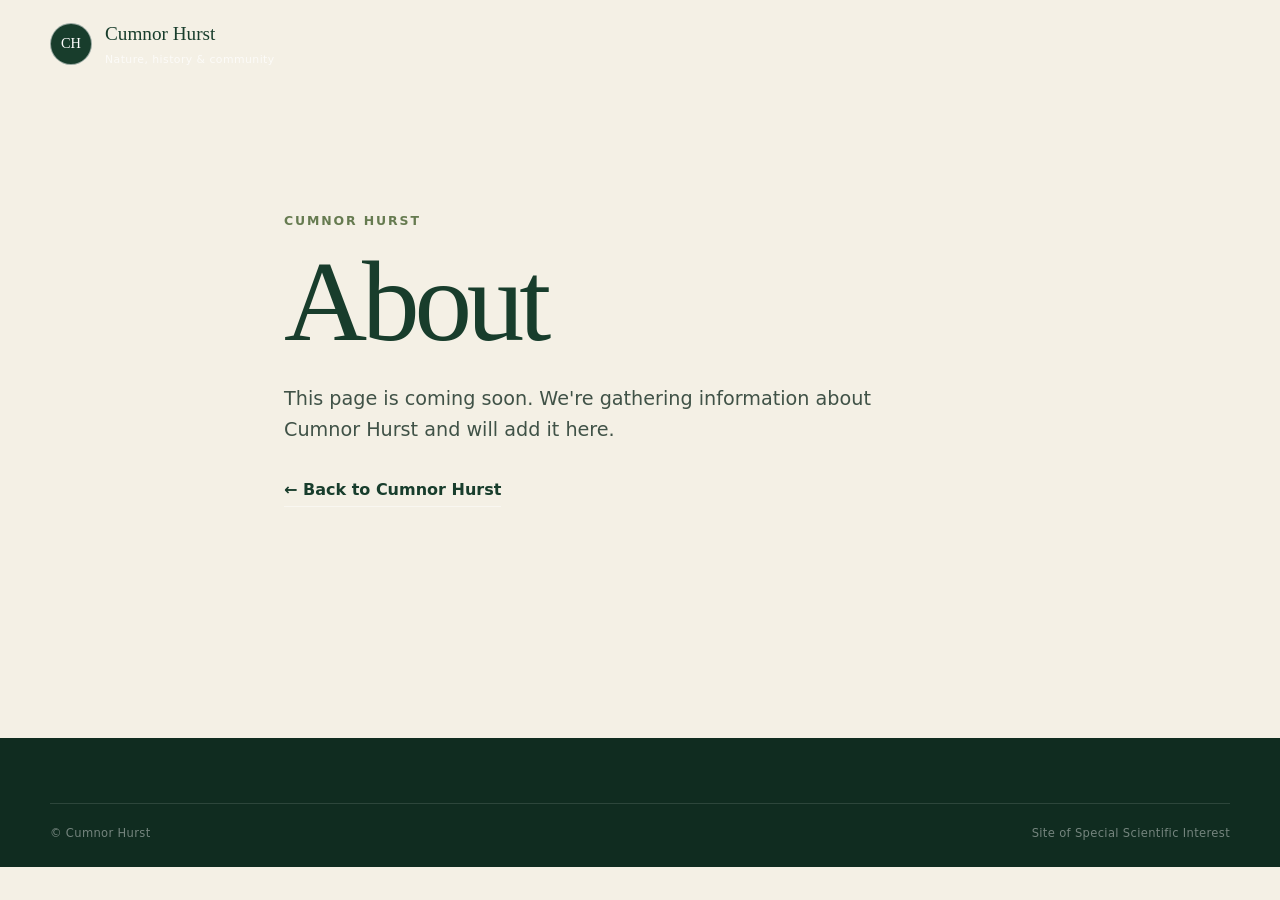
==== about/index.html @ 6f192ef0 "added static webpages" ====
<!doctype html>
<html lang="en">
<head>
  <meta charset="utf-8">
  <meta name="viewport" content="width=device-width, initial-scale=1">
  <title>About — Cumnor Hurst</title>
  <link rel="stylesheet" href="/site.css">
</head>
<body class="placeholder-page">
<header class="site-header">
  <div class="container nav-wrap">
    <a class="brand" href="/index.html">
      <span class="brand-mark">CH</span>
      <span><strong>Cumnor Hurst</strong><small>Nature, history &amp; community</small></span>
    </a>
  </div>
</header>

<main>
  <section class="section">
    <div class="placeholder-content">
      <p class="eyebrow dark">Cumnor Hurst</p>
      <h1>About</h1>
      <p style="font-size: 1.2rem; max-width: 600px;">
        This page is coming soon. We're gathering information about
        Cumnor Hurst and will add it here.
      </p>
      <p><a class="text-link" href="/">← Back to Cumnor Hurst</a></p>
    </div>
  </section>
</main>

<footer>
  <div class="container footer-bottom">
    <span>© Cumnor Hurst</span>
    <span>Site of Special Scientific Interest</span>
  </div>
</footer>
</body>
</html>
---- site.css ----
/* =========================================================
   Cumnor Hurst
   Main site stylesheet
   ========================================================= */


/* ---------- Base ---------- */

:root {
  --forest: #183d2c;
  --forest-dark: #102c20;
  --moss: #667b50;
  --sage: #aab99a;
  --cream: #f4f0e5;
  --paper: #faf8f1;
  --white: #ffffff;
  --ink: #202923;
  --muted: #667068;
  --line: #d9ddd3;

  --serif: Georgia, "Times New Roman", serif;
  --sans: system-ui, -apple-system, BlinkMacSystemFont, "Segoe UI",
          sans-serif;

  --max-width: 1180px;
}


* {
  box-sizing: border-box;
}


html {
  scroll-behavior: smooth;
}


body {
  margin: 0;
  background: var(--paper);
  color: var(--ink);
  font-family: var(--sans);
  line-height: 1.6;
}


img {
  max-width: 100%;
  height: auto;
}


a {
  color: inherit;
}


.container {
  width: min(calc(100% - 48px), var(--max-width));
  margin-inline: auto;
}


.section {
  padding: 100px 0;
}


/* ---------- Typography ---------- */

h1,
h2,
h3 {
  font-family: var(--serif);
  font-weight: 400;
  line-height: 1.05;
}


h1 {
  margin: 12px 0 22px;
  color: var(--white);
  font-size: clamp(4rem, 9vw, 8rem);
  letter-spacing: -0.045em;
}


h2 {
  margin: 12px 0 24px;
  font-size: clamp(2.5rem, 5vw, 4.5rem);
  letter-spacing: -0.035em;
}


h3 {
  margin: 12px 0;
  font-size: 2rem;
}


p {
  margin: 0 0 1.2rem;
}


.eyebrow {
  margin: 0;
  color: #dbe7d6;
  font-size: 0.78rem;
  font-weight: 700;
  letter-spacing: 0.15em;
  line-height: 1.4;
  text-transform: uppercase;
}


.eyebrow.dark {
  color: var(--moss);
}


/* ---------- Header ---------- */

.site-header {
  position: absolute;
  z-index: 20;
  top: 0;
  right: 0;
  left: 0;

  color: var(--white);
}


.nav-wrap {
  display: flex;
  align-items: center;
  justify-content: space-between;
  min-height: 88px;
}


.brand {
  display: flex;
  align-items: center;
  gap: 13px;

  color: var(--white);
  text-decoration: none;
}


.brand-mark {
  display: grid;
  width: 42px;
  height: 42px;
  place-items: center;

  border: 1px solid rgba(255, 255, 255, 0.55);
  border-radius: 50%;

  font-family: var(--serif);
  font-size: 0.9rem;
}


.brand strong,
.brand small {
  display: block;
}


.brand strong {
  font-family: var(--serif);
  font-size: 1.2rem;
  font-weight: 400;
}


.brand small {
  margin-top: 1px;
  color: rgba(255, 255, 255, 0.72);
  font-size: 0.68rem;
  letter-spacing: 0.04em;
}


.site-header nav {
  display: flex;
  align-items: center;
  gap: 30px;
}


.site-header nav a {
  color: rgba(255, 255, 255, 0.88);
  font-size: 0.9rem;
  text-decoration: none;
}


.site-header nav a:hover {
  color: var(--white);
}


.menu-toggle {
  display: none;

  border: 1px solid rgba(255, 255, 255, 0.5);
  border-radius: 4px;
  padding: 8px 13px;

  background: transparent;
  color: var(--white);
  cursor: pointer;
}


/* ---------- Hero ---------- */

.hero {
  position: relative;
  display: flex;
  min-height: min(800px, 92vh);
  align-items: center;
  overflow: hidden;

  /*
     If you add this file:

         ~/images/hurst-hero.jpg

     it will automatically appear behind the gradient.
     The gradient remains as a fallback if the image is absent.
  */
  background-image:
    linear-gradient(
      90deg,
      rgba(12, 36, 25, 0.88) 0%,
      rgba(12, 36, 25, 0.62) 45%,
      rgba(12, 36, 25, 0.28) 100%
    ),
    url("/images/hurst-hero.jpg");

  background-position: center;
  background-size: cover;
  background-color: var(--forest);
}


.hero-overlay {
  position: absolute;
  inset: 0;

  background:
    linear-gradient(
      180deg,
      rgba(0, 0, 0, 0.15),
      transparent 35%,
      rgba(0, 0, 0, 0.2)
    );
}


.hero-content {
  position: relative;
  z-index: 2;

  padding-top: 100px;
  padding-bottom: 120px;
}


.hero-lede {
  max-width: 650px;
  margin-bottom: 34px;

  color: rgba(255, 255, 255, 0.9);
  font-family: var(--serif);
  font-size: clamp(1.3rem, 2.5vw, 1.8rem);
  line-height: 1.4;
}


.hero-actions {
  display: flex;
  flex-wrap: wrap;
  gap: 12px;
}


.hero-caption {
  position: absolute;
  z-index: 2;
  right: 24px;
  bottom: 20px;

  color: rgba(255, 255, 255, 0.68);
  font-size: 0.72rem;
  letter-spacing: 0.05em;
  text-transform: uppercase;
}


/* ---------- Buttons ---------- */

.button {
  display: inline-flex;
  align-items: center;
  justify-content: center;
  gap: 9px;

  min-height: 48px;
  padding: 12px 21px;

  border: 1px solid transparent;
  border-radius: 3px;

  font-size: 0.88rem;
  font-weight: 700;
  text-decoration: none;

  transition:
    background-color 160ms ease,
    color 160ms ease,
    border-color 160ms ease,
    transform 160ms ease;
}


.button:hover {
  transform: translateY(-2px);
}


.button.primary {
  background: var(--white);
  color: var(--forest);
}


.button.primary:hover {
  background: var(--cream);
}


.button.ghost {
  border-color: rgba(255, 255, 255, 0.55);
  color: var(--white);
}


.button.ghost:hover {
  border-color: var(--white);
  background: rgba(255, 255, 255, 0.1);
}


.button.light {
  background: var(--white);
  color: var(--forest);
}


.button.light:hover {
  background: var(--cream);
}


/* ---------- Introduction ---------- */

.intro {
  background: var(--cream);
}


.intro-grid {
  display: grid;
  grid-template-columns: 1fr 1fr;
  gap: 80px;
  align-items: start;
}


.intro h2 {
  max-width: 540px;
}


.intro-grid > div:last-child {
  max-width: 590px;
  padding-top: 7px;

  color: #4f5952;
  font-size: 1.05rem;
}


/* ---------- Cards ---------- */

.cards {
  background: var(--paper);
}


.section-heading {
  max-width: 700px;
  margin-bottom: 48px;
}


.section-heading h2 {
  margin-bottom: 14px;
}


.section-heading > p:last-child {
  color: var(--muted);
}


.card-grid {
  display: grid;
  grid-template-columns: repeat(3, 1fr);
  gap: 18px;
}


.card {
  display: flex;
  min-height: 330px;
  flex-direction: column;

  padding: 32px;

  border: 1px solid var(--line);
  background: var(--white);

  text-decoration: none;

  transition:
    border-color 180ms ease,
    transform 180ms ease,
    box-shadow 180ms ease;
}


.card:hover {
  border-color: var(--moss);
  box-shadow: 0 16px 40px rgba(24, 61, 44, 0.08);
  transform: translateY(-4px);
}


.card > span {
  color: var(--moss);
  font-size: 0.75rem;
  font-weight: 700;
  letter-spacing: 0.12em;
}


.card p {
  max-width: 350px;
  color: var(--muted);
}


.card b {
  margin-top: auto;
  color: var(--forest);
  font-size: 0.85rem;
}


/* ---------- Feature / management ---------- */

.feature {
  background: var(--forest);
  color: var(--white);
}


.feature-grid {
  display: grid;
  grid-template-columns: 1.3fr 0.7fr;
  gap: 90px;
  align-items: center;
}


.feature h2 {
  max-width: 680px;
}


.feature-text {
  max-width: 650px;
  color: rgba(255, 255, 255, 0.78);
  font-size: 1.05rem;
}


.text-link {
  display: inline-block;
  margin-top: 12px;

  color: var(--white);
  font-weight: 700;
  text-decoration: none;

  border-bottom: 1px solid rgba(255, 255, 255, 0.45);
  padding-bottom: 3px;
}


.text-link:hover {
  border-color: var(--white);
}


.feature-note {
  padding: 35px;

  border: 1px solid rgba(255, 255, 255, 0.2);
}


.feature-note i {
  display: block;
  height: 40px;

  font-family: var(--serif);
  font-size: 4rem;
  font-style: normal;
  line-height: 1;
}


.feature-note p {
  margin: 15px 0;
  font-family: var(--serif);
  font-size: 1.8rem;
  line-height: 1.25;
}


.feature-note small {
  color: rgba(255, 255, 255, 0.6);
}


/* ---------- Volunteering ---------- */

.volunteer {
  background: var(--moss);
  color: var(--white);
}


.volunteer-grid {
  display: grid;
  grid-template-columns: 1fr 1fr;
  gap: 80px;
  align-items: center;
}


.volunteer h2 {
  max-width: 550px;
}


.volunteer-grid > div:last-child {
  max-width: 560px;
}


.volunteer-grid > div:last-child p {
  color: rgba(255, 255, 255, 0.85);
}


/* ---------- Footer ---------- */

footer {
  padding: 65px 0 25px;

  background: var(--forest-dark);
  color: var(--white);
}


.footer-grid {
  display: grid;
  grid-template-columns: 1fr auto;
  gap: 50px;
  padding-bottom: 50px;
}


.footer-brand {
  font-family: var(--serif);
  font-size: 1.7rem;
  text-decoration: none;
}


.footer-grid p {
  max-width: 400px;
  margin-top: 10px;

  color: rgba(255, 255, 255, 0.58);
  font-size: 0.9rem;
}


.footer-grid nav {
  display: flex;
  flex-direction: column;
  gap: 8px;
}


.footer-grid nav a {
  color: rgba(255, 255, 255, 0.78);
  font-size: 0.85rem;
  text-decoration: none;
}


.footer-grid nav a:hover {
  color: var(--white);
}


.footer-bottom {
  display: flex;
  justify-content: space-between;
  gap: 20px;

  padding-top: 20px;
  border-top: 1px solid rgba(255, 255, 255, 0.12);

  color: rgba(255, 255, 255, 0.42);
  font-size: 0.72rem;
  letter-spacing: 0.03em;
}


/* ---------- Responsive ---------- */

@media (max-width: 800px) {

  .container {
    width: min(calc(100% - 32px), var(--max-width));
  }


  .section {
    padding: 72px 0;
  }


  .menu-toggle {
    display: block;
  }


  .site-header nav {
    position: absolute;
    top: 76px;
    right: 16px;
    left: 16px;

    display: none;
    flex-direction: column;
    align-items: stretch;
    gap: 0;

    padding: 8px;

    border: 1px solid rgba(255, 255, 255, 0.2);
    background: rgba(16, 44, 32, 0.97);
  }


  .site-header nav.open {
    display: flex;
  }


  .site-header nav a {
    padding: 12px 14px;
  }


  .hero {
    min-height: 720px;
  }


  .hero-content {
    padding-top: 150px;
  }


  .hero-caption {
    right: 16px;
    left: 16px;
    bottom: 16px;
  }


  .intro-grid,
  .feature-grid,
  .volunteer-grid {
    grid-template-columns: 1fr;
    gap: 35px;
  }


  .card-grid {
    grid-template-columns: 1fr;
  }


  .card {
    min-height: 270px;
  }


  .footer-grid {
    grid-template-columns: 1fr;
  }


  .footer-grid nav {
    display: grid;
    grid-template-columns: 1fr 1fr;
  }


  .footer-bottom {
    flex-direction: column;
    gap: 5px;
  }

}


@media (max-width: 480px) {

  h1 {
    font-size: 4rem;
  }


  .brand small {
    display: none;
  }


  .hero-actions {
    flex-direction: column;
    align-items: stretch;
  }


  .button {
    width: 100%;
  }


  .feature-note {
    padding: 25px;
  }

}

/* Placeholder pages */
.placeholder-page {
    background: var(--cream);
    color: var(--forest);
}

.placeholder-page main {
    min-height: 70vh;
}

.placeholder-content {
    max-width: 760px;
    margin: 0 auto;
    padding: 7rem 1.5rem;
}

.placeholder-content h1 {
    color: var(--forest);
}

.placeholder-content p {
    color: #405247;
    max-width: 620px;
}

.placeholder-content .eyebrow {
    color: var(--moss);
}

.placeholder-content a {
    color: var(--forest);
}

/* Placeholder page contrast */
.placeholder-page {
    background: var(--cream);
    color: var(--forest);
}

.placeholder-page .site-header {
    background: var(--cream);
    color: var(--forest);
}

.placeholder-page .site-header a {
    color: var(--forest);
}

.placeholder-page .site-header .brand-mark {
    color: #fff;
    background: var(--forest);
}

.placeholder-page .site-header .menu-toggle {
    color: var(--forest);
}

.placeholder-page main {
    min-height: 70vh;
}

.placeholder-content {
    max-width: 760px;
    margin: 0 auto;
    padding: 7rem 1.5rem;
}

.placeholder-content h1 {
    color: var(--forest);
}

.placeholder-content p {
    color: #405247;
    max-width: 620px;
}

.placeholder-content .eyebrow {
    color: var(--moss);
}

.placeholder-content a {
    color: var(--forest);
}
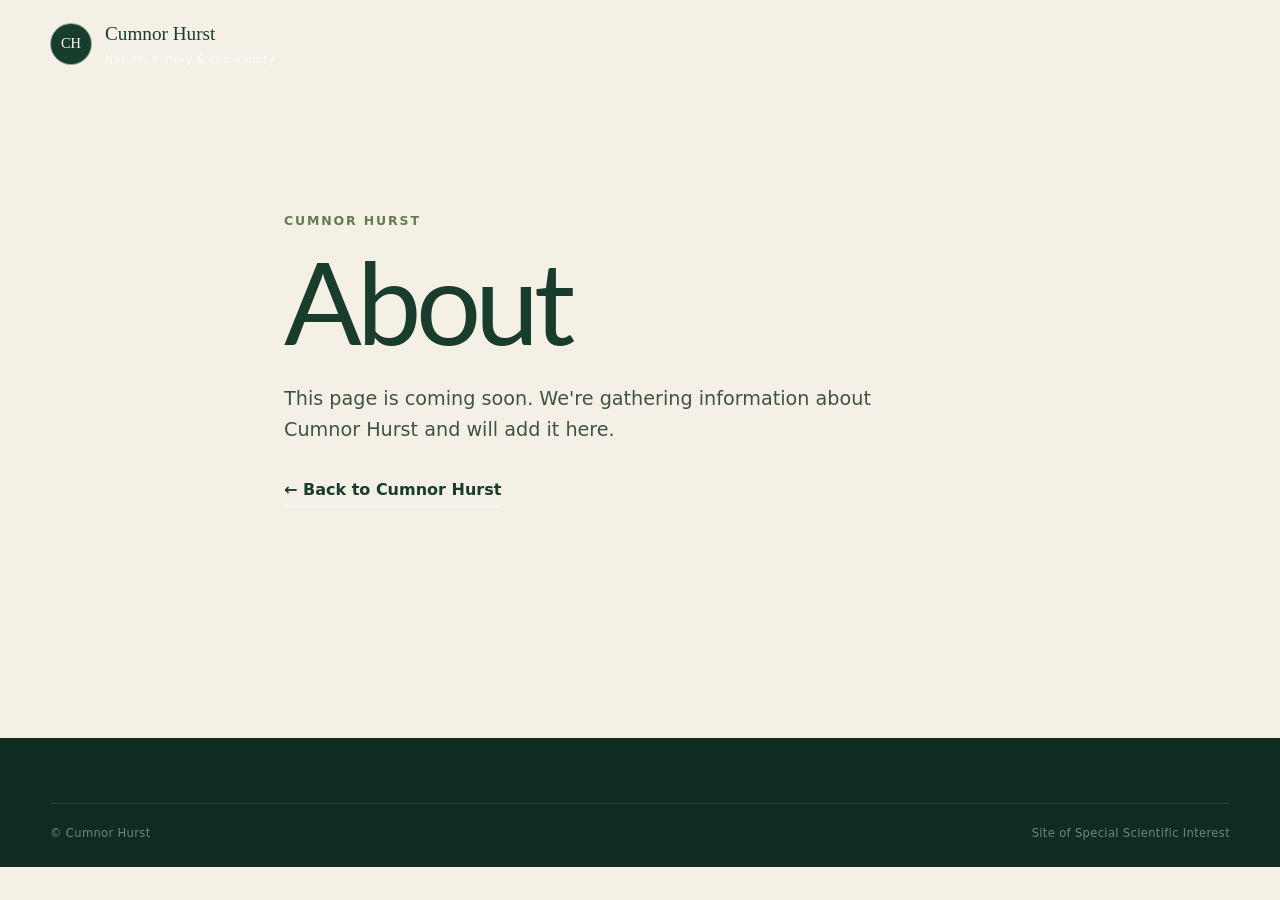
==== commit 6467568e: "changed placeholder to subpage" ====
--- a/about/index.html
+++ b/about/index.html
@@ -6,7 +6,7 @@
   <title>About — Cumnor Hurst</title>
   <link rel="stylesheet" href="/site.css">
 </head>
-<body class="placeholder-page">
+<body class="subpage-page">
 <header class="site-header">
   <div class="container nav-wrap">
     <a class="brand" href="/index.html">
@@ -18,7 +18,7 @@
 
 <main>
   <section class="section">
-    <div class="placeholder-content">
+    <div class="subpage-content">
       <p class="eyebrow dark">Cumnor Hurst</p>
       <h1>About</h1>
       <p style="font-size: 1.2rem; max-width: 600px;">
--- a/site.css
+++ b/site.css
@@ -3,6 +3,7 @@
    Main site stylesheet
    ========================================================= */
 
+@import url('https://fonts.googleapis.com/css2?family=Lato:wght@400;700&display=swap');
 
 /* ---------- Base ---------- */
 
@@ -72,7 +73,7 @@
 h1,
 h2,
 h3 {
-  font-family: var(--serif);
+  font-family: "Lato", sans-serif;
   font-weight: 400;
   line-height: 1.05;
 }
@@ -81,7 +82,7 @@
 h1 {
   margin: 12px 0 22px;
   color: var(--white);
-  font-size: clamp(4rem, 9vw, 8rem);
+  font-size: clamp(3rem, 9vw, 8rem);
   letter-spacing: -0.045em;
 }
 
@@ -754,26 +755,31 @@
 @media (max-width: 480px) {
 
   h1 {
-    font-size: 4rem;
-  }
-
+    font-size: 3rem;
+  }
 
   .brand small {
     display: none;
   }
-
 
   .hero-actions {
     flex-direction: column;
     align-items: stretch;
   }
 
+  .hero {
+    min-height: 560px;
+  }
+
+  .hero-content {
+    padding-top: 60px;
+    padding-bottom: 60px;
+  }
 
   .button {
     width: 100%;
   }
 
-
   .feature-note {
     padding: 25px;
   }
@@ -781,85 +787,85 @@
 }
 
 /* Placeholder pages */
-.placeholder-page {
+.subpage-page {
     background: var(--cream);
     color: var(--forest);
 }
 
-.placeholder-page main {
+.subpage-page main {
     min-height: 70vh;
 }
 
-.placeholder-content {
+.subpage-content {
     max-width: 760px;
     margin: 0 auto;
     padding: 7rem 1.5rem;
 }
 
-.placeholder-content h1 {
+.subpage-content h1 {
     color: var(--forest);
 }
 
-.placeholder-content p {
+.subpage-content p {
     color: #405247;
     max-width: 620px;
 }
 
-.placeholder-content .eyebrow {
+.subpage-content .eyebrow {
     color: var(--moss);
 }
 
-.placeholder-content a {
+.subpage-content a {
     color: var(--forest);
 }
 
 /* Placeholder page contrast */
-.placeholder-page {
+.subpage-page {
     background: var(--cream);
     color: var(--forest);
 }
 
-.placeholder-page .site-header {
+.subpage-page .site-header {
     background: var(--cream);
     color: var(--forest);
 }
 
-.placeholder-page .site-header a {
+.subpage-page .site-header a {
     color: var(--forest);
 }
 
-.placeholder-page .site-header .brand-mark {
+.subpage-page .site-header .brand-mark {
     color: #fff;
     background: var(--forest);
 }
 
-.placeholder-page .site-header .menu-toggle {
+.subpage-page .site-header .menu-toggle {
     color: var(--forest);
 }
 
-.placeholder-page main {
+.subpage-page main {
     min-height: 70vh;
 }
 
-.placeholder-content {
+.subpage-content {
     max-width: 760px;
     margin: 0 auto;
     padding: 7rem 1.5rem;
 }
 
-.placeholder-content h1 {
+.subpage-content h1 {
     color: var(--forest);
 }
 
-.placeholder-content p {
+.subpage-content p {
     color: #405247;
     max-width: 620px;
 }
 
-.placeholder-content .eyebrow {
+.subpage-content .eyebrow {
     color: var(--moss);
 }
 
-.placeholder-content a {
+.subpage-content a {
     color: var(--forest);
 }
